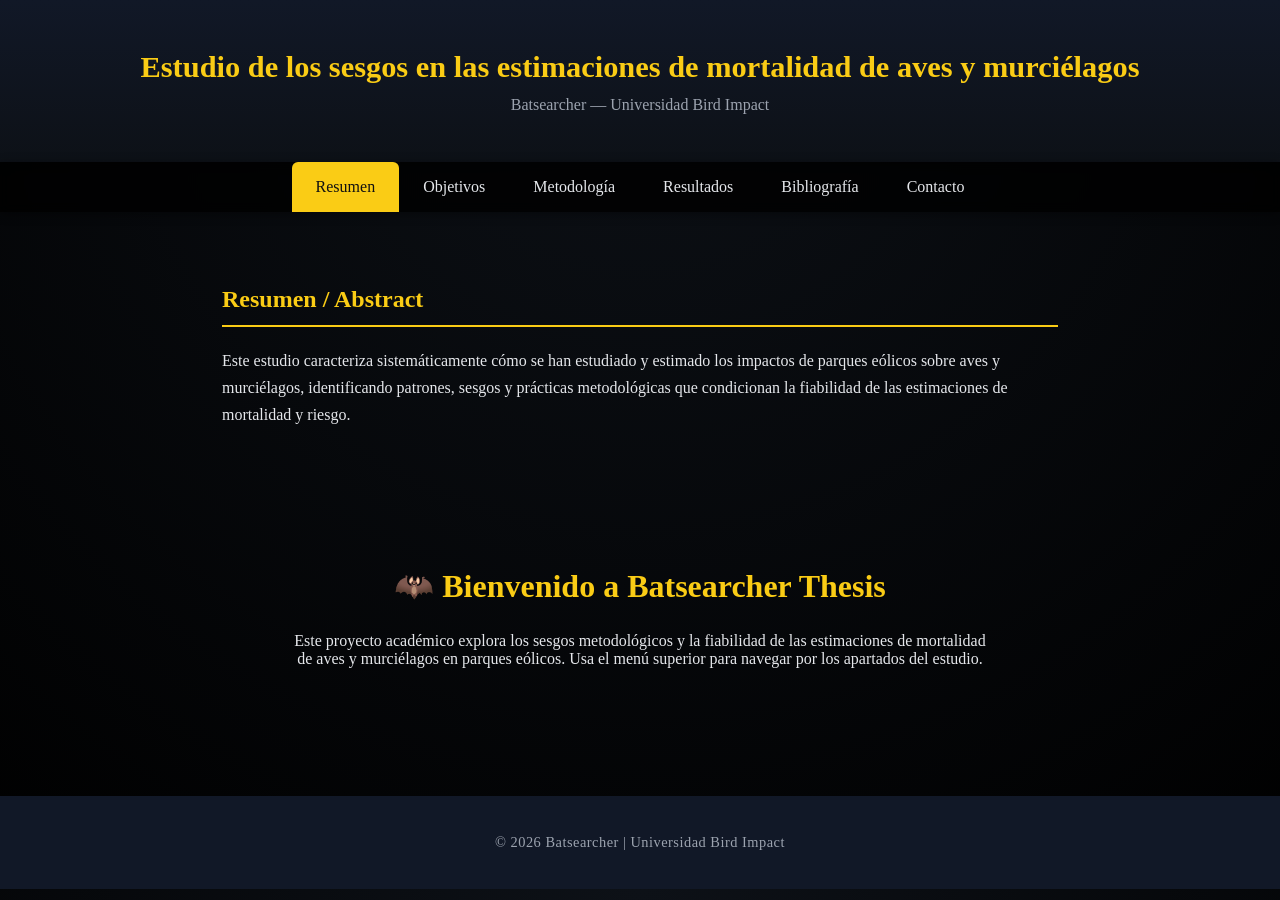
==== index.html @ 7a9390dd "Update index.html" ====
<!DOCTYPE html>
<html lang="es">
<head>
  <meta charset="UTF-8">
  <meta name="viewport" content="width=device-width, initial-scale=1.0">
 <title>Acceso restringido — Batsearcher</title>
  <link rel="stylesheet" href="style.css">
</head>
<body>
  <header>
    <h1>Estudio de los sesgos en las estimaciones de mortalidad de aves y murciélagos</h1>
    <p class="sub">Batsearcher — Universidad Bird Impact</p>
  </header>

  <nav>
    <ul>
      <li><a href="#" data-page="resumen.html" class="active">Resumen</a></li>
      <li><a href="#" data-page="objetivos.html">Objetivos</a></li>
      <li><a href="#" data-page="metodologia.html">Metodología</a></li>
      <li><a href="#" data-page="resultados.html">Resultados</a></li>
      <li><a href="#" data-page="bibliografia.html">Bibliografía</a></li>
      <li><a href="#" data-page="contacto.html">Contacto</a></li>
    </ul>
  </nav>

  <main id="contenido">
    <p class="cargando">Cargando contenido...</p>
  </main>

  <section class="portada">
  <h2>🦇 Bienvenido a Batsearcher Thesis</h2>
  <p>
    Este proyecto académico explora los sesgos metodológicos y la fiabilidad de las estimaciones
    de mortalidad de aves y murciélagos en parques eólicos.
    Usa el menú superior para navegar por los apartados del estudio.
  </p>
</section>

  <footer>
    <p>© 2026 Batsearcher | Universidad Bird Impact</p>
  </footer>

  <script src="script.js"></script>
</body>
</html>
---- style.css ----
/* ======== ESTILO GLOBAL ======== */
* {
  box-sizing: border-box;
}

body {
  background: radial-gradient(circle at top, #0d1117 0%, #000 100%);
  color: #e5e7eb;
  font-family: 'Inter', 'Merriweather', serif;
  margin: 0;
  padding: 0;
}

/* ======== CABECERA ======== */
header {
  text-align: center;
  padding: 3rem 1rem 2rem;
  background: linear-gradient(180deg, #111827 0%, #0d1117 100%);
  box-shadow: 0 2px 10px rgba(0,0,0,0.4);
}

h1 {
  font-size: 1.9rem;
  color: #facc15;
  margin: 0;
  line-height: 1.3;
}

.sub {
  color: #9ca3af;
  margin-top: .5rem;
  font-size: 1rem;
}

/* ======== NAVEGACIÓN ======== */
nav {
  background: rgba(0,0,0,0.8);
  backdrop-filter: blur(6px);
  text-align: center;
  position: sticky;
  top: 0;
  z-index: 10;
  box-shadow: 0 2px 10px rgba(0,0,0,0.4);
}

nav ul {
  display: flex;
  justify-content: center;
  padding: 0;
  margin: 0;
  list-style: none;
}

nav a {
  color: #e5e7eb;
  text-decoration: none;
  padding: 1rem 1.5rem;
  display: block;
  transition: all 0.3s ease;
  font-weight: 500;
}

nav a:hover,
nav a.active {
  background: #facc15;
  color: #111;
  border-radius: 6px 6px 0 0;
}

/* ======== CONTENIDO ======== */
main {
  padding: 3rem 2rem;
  max-width: 900px;
  margin: auto;
  line-height: 1.7;
  animation: fadeIn 0.6s ease-in-out;
}

@keyframes fadeIn {
  from { opacity: 0; transform: translateY(10px); }
  to { opacity: 1; transform: translateY(0); }
}

main h2 {
  color: #facc15;
  border-bottom: 2px solid #facc15;
  padding-bottom: .3rem;
}

/* ======== PIE DE PÁGINA ======== */
footer {
  background: #111827;
  color: #9ca3af;
  text-align: center;
  padding: 1.5rem;
  margin-top: 4rem;
  font-size: 0.9rem;
  letter-spacing: 0.5px;
}

/* ======== PORTADA (inicio) ======== */
.portada {
  text-align: center;
  padding: 3rem 2rem;
  color: #facc15;
}

.portada h2 {
  font-size: 2rem;
  color: #facc15;
}

.portada p {
  color: #e5e7eb;
  max-width: 700px;
  margin: 1rem auto;
}

/* === SECCIÓN CONTACTO === */
.contacto {
  text-align: center;
  padding: 3rem 1rem;
  color: #e5e7eb;
}

.contacto h2 {
  color: #facc15;
  text-shadow: 0 0 10px rgba(255, 215, 0, 0.7);
  margin-bottom: 1rem;
}

.contacto ul {
  list-style: none;
  padding: 0;
  margin-bottom: 2rem;
  font-size: 1.1rem;
}

.contacto li {
  margin: 0.3rem 0;
}

.imagen-contacto {
  width: 100%;
  max-width: 600px;
  border-radius: 12px;
  opacity: 0.85;
  transition: transform 0.3s ease, opacity 0.3s ease;
}

.imagen-contacto:hover {
  transform: scale(1.03);
  opacity: 1;
  cursor: zoom-in;
}

/* === EFECTO BRILLO DORADO === */
h1, h2, nav a:hover, nav a.active {
  ...
}
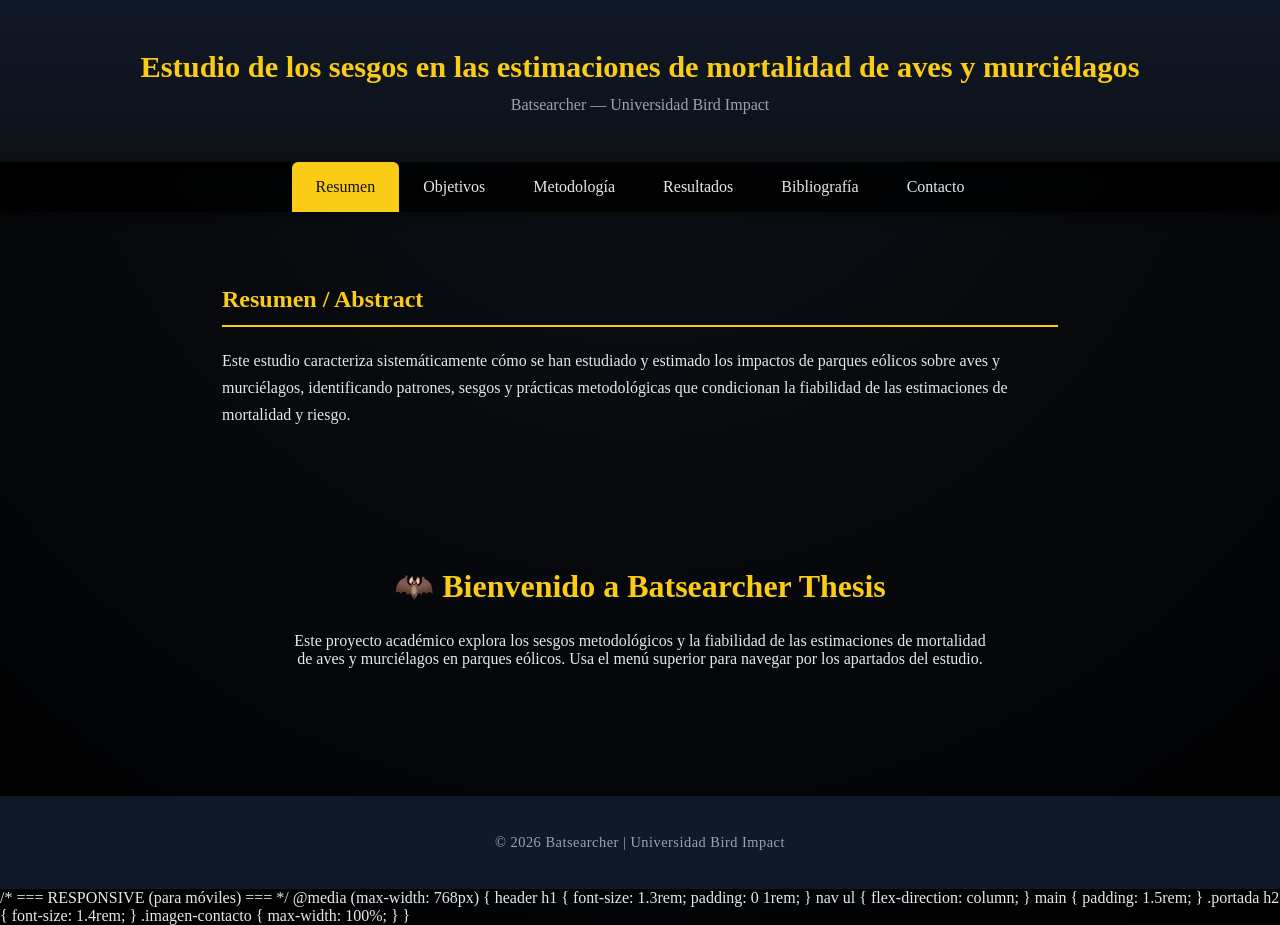
==== commit 3ae9fdce: "Update index.html" ====
--- a/index.html
+++ b/index.html
@@ -40,6 +40,31 @@
     <p>© 2026 Batsearcher | Universidad Bird Impact</p>
   </footer>
 
+  /* === RESPONSIVE (para móviles) === */
+@media (max-width: 768px) {
+  header h1 {
+    font-size: 1.3rem;
+    padding: 0 1rem;
+  }
+
+  nav ul {
+    flex-direction: column;
+  }
+
+  main {
+    padding: 1.5rem;
+  }
+
+  .portada h2 {
+    font-size: 1.4rem;
+  }
+
+  .imagen-contacto {
+    max-width: 100%;
+  }
+}
+
+
   <script src="script.js"></script>
 </body>
 </html>
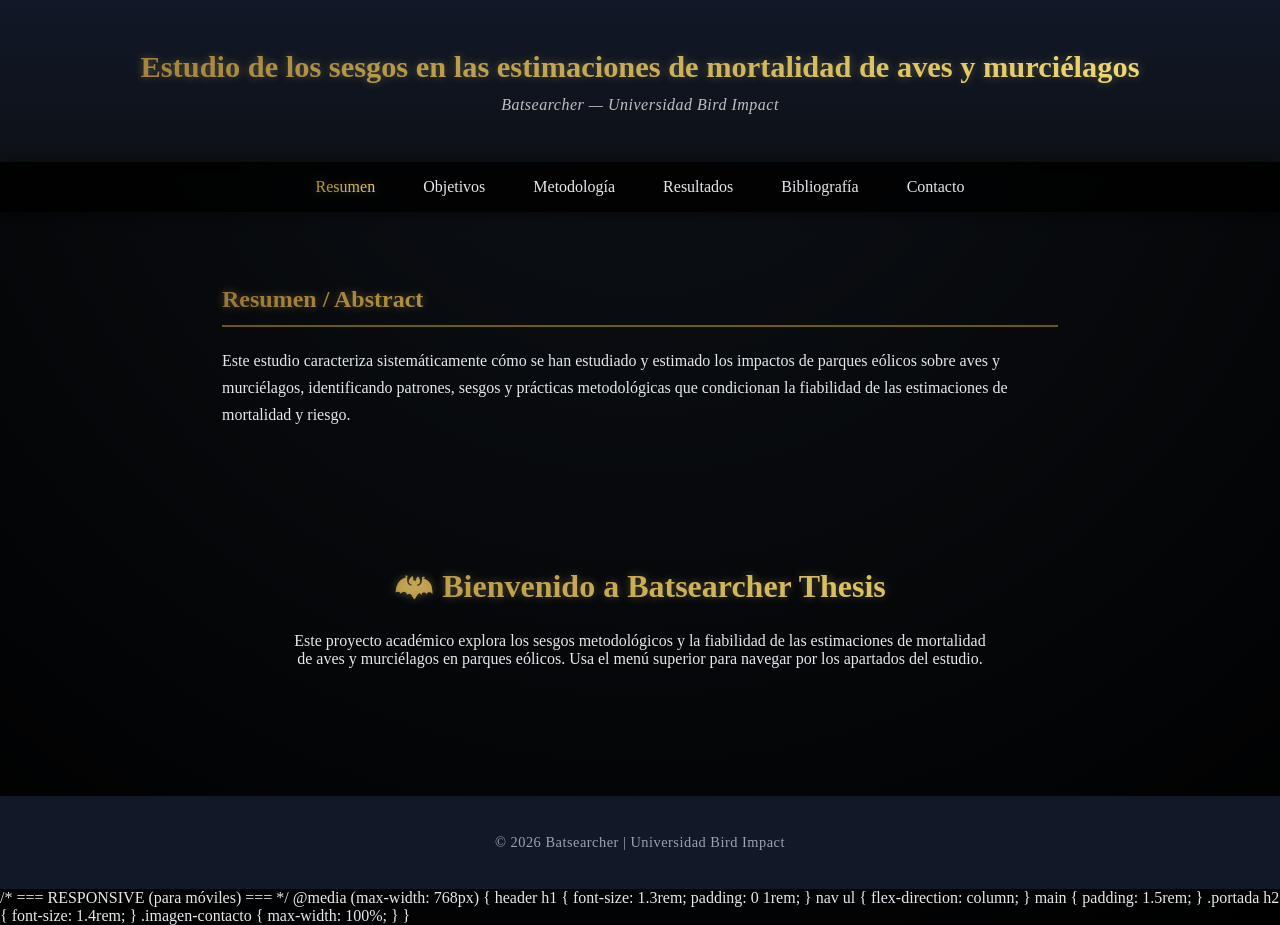
==== commit 7125ed4b: "Update index.html" ====
--- a/index.html
+++ b/index.html
@@ -1,5 +1,8 @@
 <!DOCTYPE html>
 <html lang="es">
+  <!-- Tipografías elegantes para el título -->
+<link href="https://fonts.googleapis.com/css2?family=Playfair+Display:wght@600;700&family=Libre+Baskerville:wght@700&display=swap" rel="stylesheet">
+
 <head>
   <meta charset="UTF-8">
   <meta name="viewport" content="width=device-width, initial-scale=1.0">
--- a/style.css
+++ b/style.css
@@ -21,7 +21,7 @@
 
 h1 {
   font-size: 1.9rem;
-  color: #facc15;
+  color: inherit;
   margin: 0;
   line-height: 1.3;
 }
@@ -82,8 +82,8 @@
 }
 
 main h2 {
-  color: #facc15;
-  border-bottom: 2px solid #facc15;
+  color: inherit;
+  border-bottom: 2px solid rgba(255, 215, 0, 0.4);
   padding-bottom: .3rem;
 }
 
@@ -102,12 +102,12 @@
 .portada {
   text-align: center;
   padding: 3rem 2rem;
-  color: #facc15;
+  color: inherit;
 }
 
 .portada h2 {
   font-size: 2rem;
-  color: #facc15;
+  color: inherit;
 }
 
 .portada p {
@@ -154,7 +154,50 @@
   cursor: zoom-in;
 }
 
-/* === EFECTO BRILLO DORADO === */
-h1, h2, nav a:hover, nav a.active {
-  ...
-}
+/* === EFECTO DORADO METÁLICO ANIMADO UNIVERSAL === */
+
+/* Aplica solo a títulos y menú */
+h1, h2, nav a.active, nav a:hover {
+  /* Degradado dorado animado */
+  background: linear-gradient(
+    90deg,
+    #8f6b29,
+    #f8e473,
+    #fff9c4,
+    #f8e473,
+    #8f6b29
+  );
+  background-size: 400% auto;
+  background-clip: text;
+  -webkit-background-clip: text;
+  color: transparent;
+  -webkit-text-fill-color: transparent;
+  animation: brilloDorado 10s linear infinite;
+  text-shadow: 0 0 10px rgba(255, 230, 150, 0.3);
+  transition: all 0.4s ease-in-out;
+}
+
+/* Efecto al pasar el ratón */
+h1:hover, h2:hover, nav a:hover {
+  text-shadow: 0 0 25px rgba(255, 245, 150, 0.8),
+               0 0 40px rgba(255, 215, 0, 0.6);
+  transform: scale(1.02);
+}
+
+/* Subtítulo elegante */
+.sub {
+  color: #c0c0c0;
+  font-style: italic;
+  letter-spacing: 0.5px;
+}
+
+/* Animación: movimiento de brillo */
+@keyframes brilloDorado {
+  0% {
+    background-position: 0% 50%;
+  }
+  100% {
+    background-position: 100% 50%;
+  }
+}
+
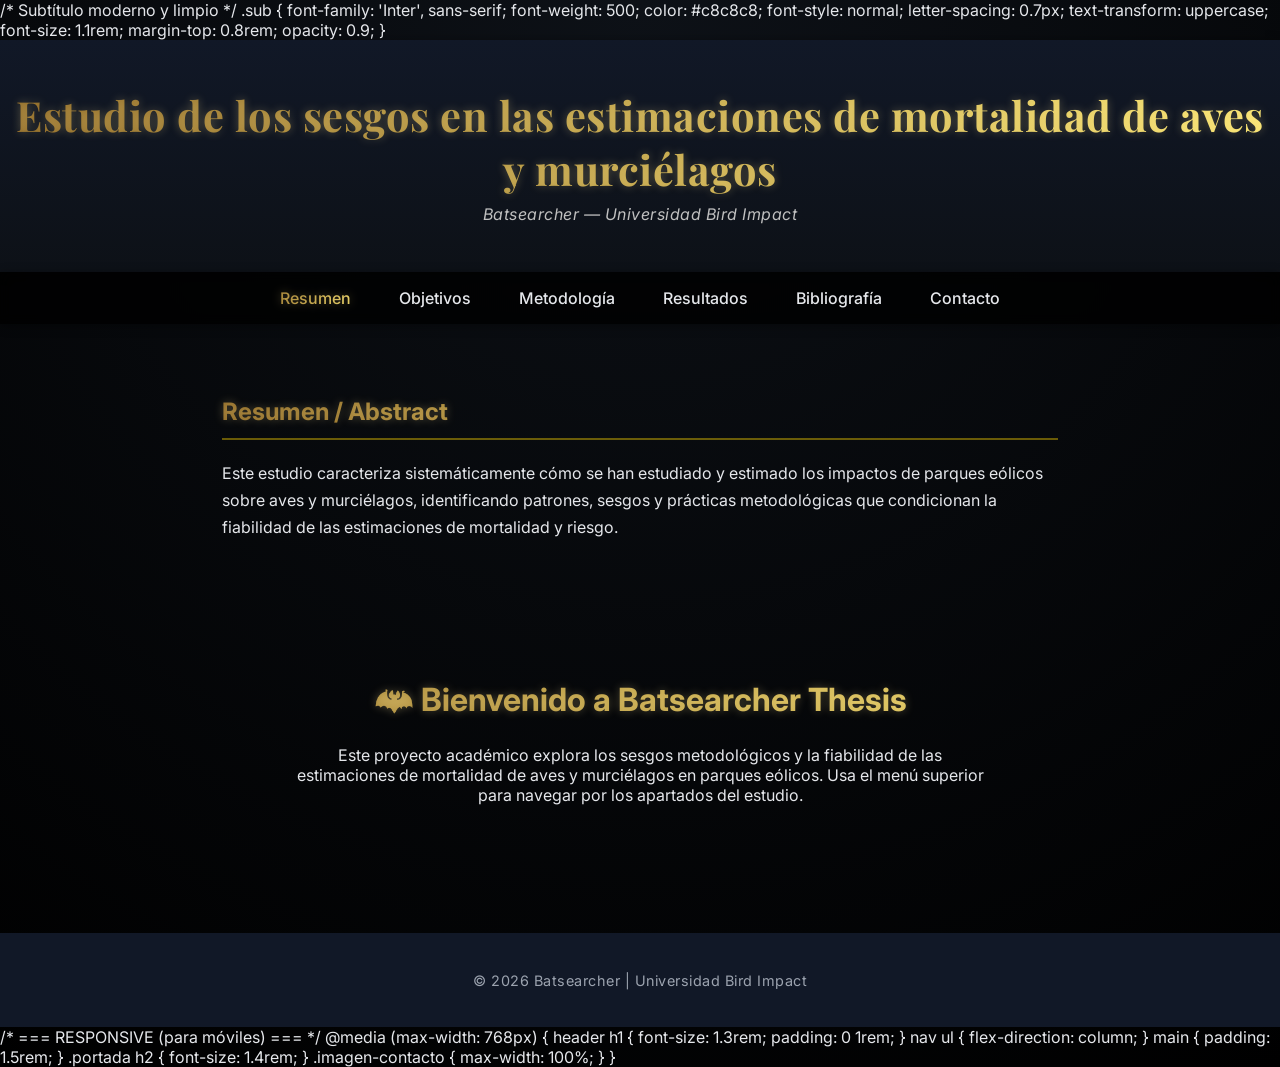
==== commit 58df602b: "Update index.html" ====
--- a/index.html
+++ b/index.html
@@ -2,6 +2,20 @@
 <html lang="es">
   <!-- Tipografías elegantes para el título -->
 <link href="https://fonts.googleapis.com/css2?family=Playfair+Display:wght@600;700&family=Libre+Baskerville:wght@700&display=swap" rel="stylesheet">
+<!-- Fuente moderna para subtítulo -->
+<link href="https://fonts.googleapis.com/css2?family=Inter:wght@400;500&display=swap" rel="stylesheet">
+/* Subtítulo moderno y limpio */
+.sub {
+  font-family: 'Inter', sans-serif;
+  font-weight: 500;
+  color: #c8c8c8;
+  font-style: normal;
+  letter-spacing: 0.7px;
+  text-transform: uppercase;
+  font-size: 1.1rem;
+  margin-top: 0.8rem;
+  opacity: 0.9;
+}
 
 <head>
   <meta charset="UTF-8">
--- a/style.css
+++ b/style.css
@@ -200,4 +200,20 @@
     background-position: 100% 50%;
   }
 }
-
+/* === TIPOGRAFÍA Y ESTILO DEL TÍTULO PRINCIPAL === */
+h1 {
+  font-family: 'Playfair Display', 'Libre Baskerville', serif;
+  font-weight: 700;
+  font-size: 2.6rem;
+  letter-spacing: 0.5px;
+  text-transform: none;
+  line-height: 1.3;
+  margin-bottom: 0.5rem;
+}
+
+@media (max-width: 768px) {
+  h1 {
+    font-size: 2rem;
+  }
+}
+
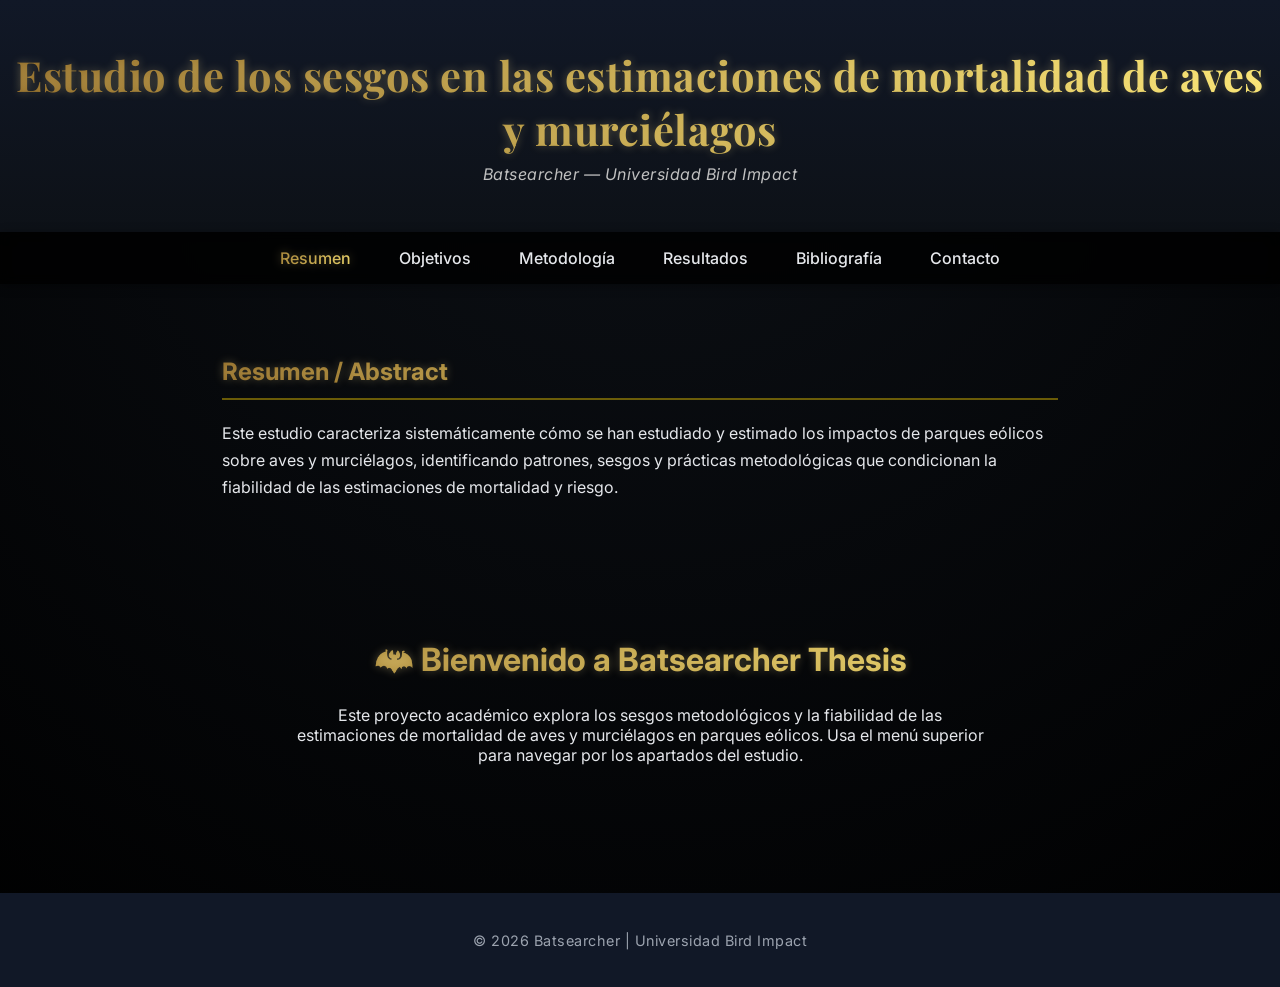
==== commit 641c6811: "Update index.html" ====
--- a/index.html
+++ b/index.html
@@ -4,19 +4,6 @@
 <link href="https://fonts.googleapis.com/css2?family=Playfair+Display:wght@600;700&family=Libre+Baskerville:wght@700&display=swap" rel="stylesheet">
 <!-- Fuente moderna para subtítulo -->
 <link href="https://fonts.googleapis.com/css2?family=Inter:wght@400;500&display=swap" rel="stylesheet">
-/* Subtítulo moderno y limpio */
-.sub {
-  font-family: 'Inter', sans-serif;
-  font-weight: 500;
-  color: #c8c8c8;
-  font-style: normal;
-  letter-spacing: 0.7px;
-  text-transform: uppercase;
-  font-size: 1.1rem;
-  margin-top: 0.8rem;
-  opacity: 0.9;
-}
-
 <head>
   <meta charset="UTF-8">
   <meta name="viewport" content="width=device-width, initial-scale=1.0">
@@ -57,31 +44,6 @@
     <p>© 2026 Batsearcher | Universidad Bird Impact</p>
   </footer>
 
-  /* === RESPONSIVE (para móviles) === */
-@media (max-width: 768px) {
-  header h1 {
-    font-size: 1.3rem;
-    padding: 0 1rem;
-  }
-
-  nav ul {
-    flex-direction: column;
-  }
-
-  main {
-    padding: 1.5rem;
-  }
-
-  .portada h2 {
-    font-size: 1.4rem;
-  }
-
-  .imagen-contacto {
-    max-width: 100%;
-  }
-}
-
-
   <script src="script.js"></script>
 </body>
 </html>
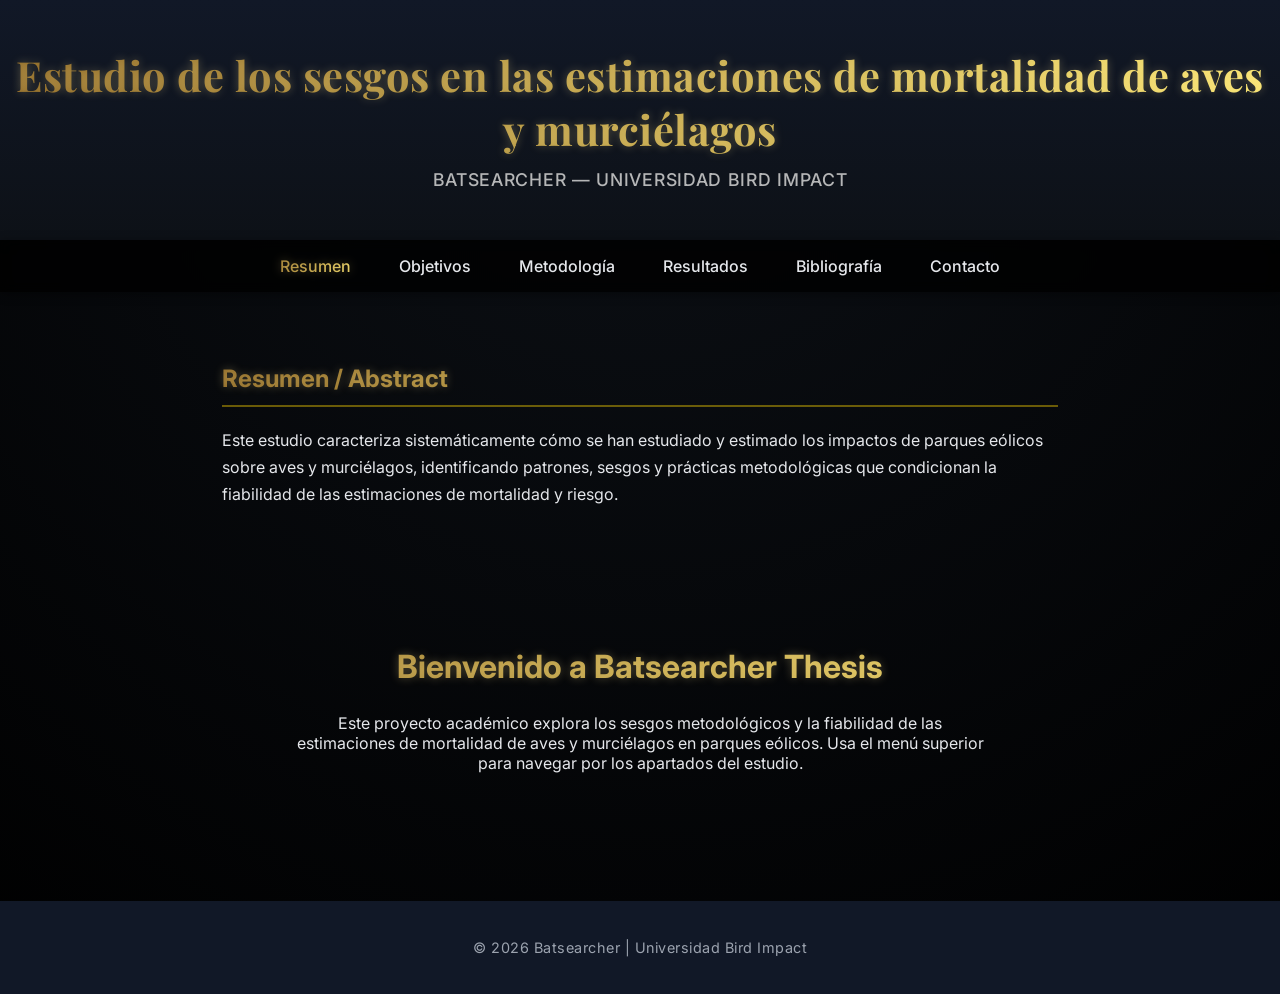
==== commit f42902a1: "Update index.html" ====
--- a/index.html
+++ b/index.html
@@ -32,7 +32,7 @@
   </main>
 
   <section class="portada">
-  <h2>🦇 Bienvenido a Batsearcher Thesis</h2>
+  <h2>Bienvenido a Batsearcher Thesis</h2>
   <p>
     Este proyecto académico explora los sesgos metodológicos y la fiabilidad de las estimaciones
     de mortalidad de aves y murciélagos en parques eólicos.
--- a/style.css
+++ b/style.css
@@ -184,12 +184,43 @@
   transform: scale(1.02);
 }
 
-/* Subtítulo elegante */
+/* Subtítulo moderno y limpio */
 .sub {
-  color: #c0c0c0;
-  font-style: italic;
-  letter-spacing: 0.5px;
-}
+  font-family: 'Inter', sans-serif;
+  font-weight: 500;
+  color: #c8c8c8;
+  font-style: normal;
+  letter-spacing: 0.7px;
+  text-transform: uppercase;
+  font-size: 1.1rem;
+  margin-top: 0.8rem;
+  opacity: 0.9;
+}
+
+/* === RESPONSIVE (para móviles) === */
+@media (max-width: 768px) {
+  header h1 {
+    font-size: 1.3rem;
+    padding: 0 1rem;
+  }
+
+  nav ul {
+    flex-direction: column;
+  }
+
+  main {
+    padding: 1.5rem;
+  }
+
+  .portada h2 {
+    font-size: 1.4rem;
+  }
+
+  .imagen-contacto {
+    max-width: 100%;
+  }
+}
+
 
 /* Animación: movimiento de brillo */
 @keyframes brilloDorado {
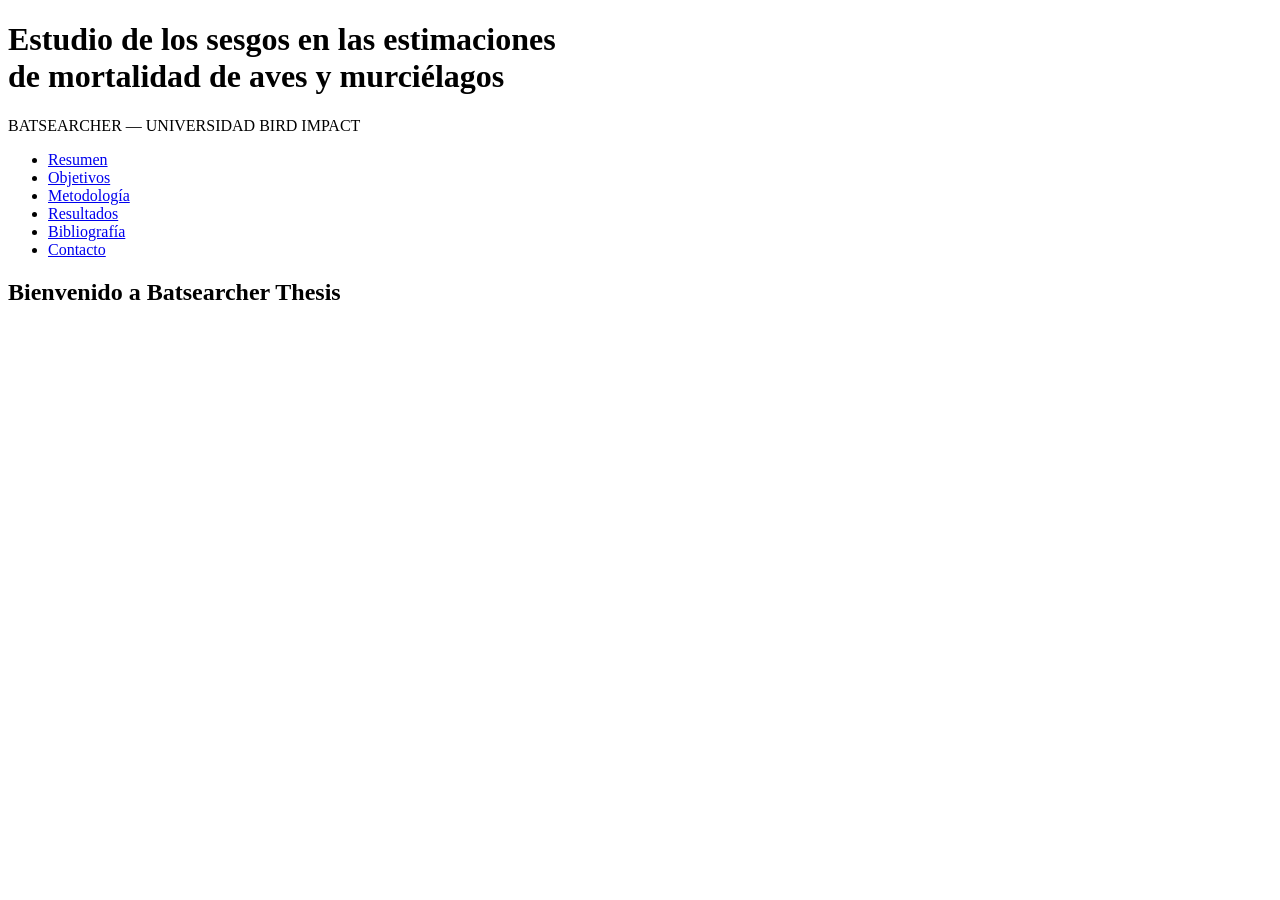
==== commit d2faeaf1: "Update index.html" ====
--- a/index.html
+++ b/index.html
@@ -1,49 +1,31 @@
 <!DOCTYPE html>
 <html lang="es">
-  <!-- Tipografías elegantes para el título -->
-<link href="https://fonts.googleapis.com/css2?family=Playfair+Display:wght@600;700&family=Libre+Baskerville:wght@700&display=swap" rel="stylesheet">
-<!-- Fuente moderna para subtítulo -->
-<link href="https://fonts.googleapis.com/css2?family=Inter:wght@400;500&display=swap" rel="stylesheet">
 <head>
-  <meta charset="UTF-8">
-  <meta name="viewport" content="width=device-width, initial-scale=1.0">
- <title>Acceso restringido — Batsearcher</title>
-  <link rel="stylesheet" href="style.css">
+  <meta charset="UTF-8" />
+  <meta name="viewport" content="width=device-width, initial-scale=1.0" />
+  <title>Batsearcher Thesis</title>
+  <link rel="stylesheet" href="estilo.css" />
 </head>
 <body>
-  <header>
-    <h1>Estudio de los sesgos en las estimaciones de mortalidad de aves y murciélagos</h1>
-    <p class="sub">Batsearcher — Universidad Bird Impact</p>
+  <header class="portada">
+    <div class="overlay">
+      <h1>Estudio de los sesgos en las estimaciones<br>de mortalidad de aves y murciélagos</h1>
+      <p class="sub">BATSEARCHER — UNIVERSIDAD BIRD IMPACT</p>
+
+      <nav>
+        <ul>
+          <li><a href="#" class="active">Resumen</a></li>
+          <li><a href="#">Objetivos</a></li>
+          <li><a href="#">Metodología</a></li>
+          <li><a href="#">Resultados</a></li>
+          <li><a href="#">Bibliografía</a></li>
+          <li><a href="#">Contacto</a></li>
+        </ul>
+      </nav>
+
+      <h2 class="bienvenida">Bienvenido a Batsearcher Thesis</h2>
+    </div>
   </header>
-
-  <nav>
-    <ul>
-      <li><a href="#" data-page="resumen.html" class="active">Resumen</a></li>
-      <li><a href="#" data-page="objetivos.html">Objetivos</a></li>
-      <li><a href="#" data-page="metodologia.html">Metodología</a></li>
-      <li><a href="#" data-page="resultados.html">Resultados</a></li>
-      <li><a href="#" data-page="bibliografia.html">Bibliografía</a></li>
-      <li><a href="#" data-page="contacto.html">Contacto</a></li>
-    </ul>
-  </nav>
-
-  <main id="contenido">
-    <p class="cargando">Cargando contenido...</p>
-  </main>
-
-  <section class="portada">
-  <h2>Bienvenido a Batsearcher Thesis</h2>
-  <p>
-    Este proyecto académico explora los sesgos metodológicos y la fiabilidad de las estimaciones
-    de mortalidad de aves y murciélagos en parques eólicos.
-    Usa el menú superior para navegar por los apartados del estudio.
-  </p>
-</section>
-
-  <footer>
-    <p>© 2026 Batsearcher | Universidad Bird Impact</p>
-  </footer>
-
-  <script src="script.js"></script>
 </body>
 </html>
+
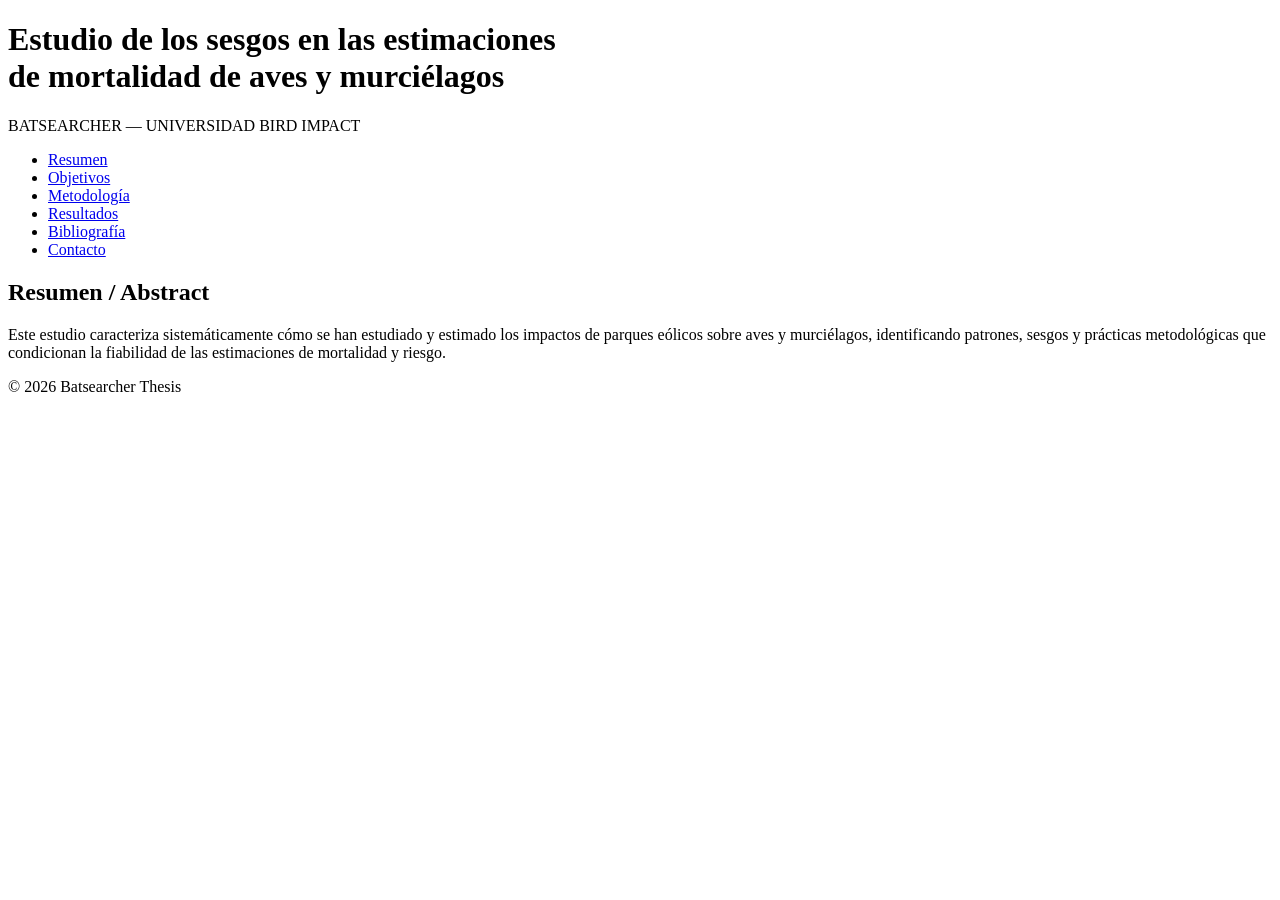
==== commit ce229235: "Update index.html" ====
--- a/index.html
+++ b/index.html
@@ -8,24 +8,30 @@
 </head>
 <body>
   <header class="portada">
-    <div class="overlay">
-      <h1>Estudio de los sesgos en las estimaciones<br>de mortalidad de aves y murciélagos</h1>
-      <p class="sub">BATSEARCHER — UNIVERSIDAD BIRD IMPACT</p>
+    <h1>Estudio de los sesgos en las estimaciones<br>de mortalidad de aves y murciélagos</h1>
+    <p class="sub">BATSEARCHER — UNIVERSIDAD BIRD IMPACT</p>
+  </header>
 
-      <nav>
-        <ul>
-          <li><a href="#" class="active">Resumen</a></li>
-          <li><a href="#">Objetivos</a></li>
-          <li><a href="#">Metodología</a></li>
-          <li><a href="#">Resultados</a></li>
-          <li><a href="#">Bibliografía</a></li>
-          <li><a href="#">Contacto</a></li>
-        </ul>
-      </nav>
+  <nav>
+    <ul>
+      <li><a href="#" class="active" data-page="resumen.html">Resumen</a></li>
+      <li><a href="#" data-page="objetivos.html">Objetivos</a></li>
+      <li><a href="#" data-page="metodologia.html">Metodología</a></li>
+      <li><a href="#" data-page="resultados.html">Resultados</a></li>
+      <li><a href="#" data-page="bibliografia.html">Bibliografía</a></li>
+      <li><a href="#" data-page="contacto.html">Contacto</a></li>
+    </ul>
+  </nav>
 
-      <h2 class="bienvenida">Bienvenido a Batsearcher Thesis</h2>
-    </div>
-  </header>
+  <main id="contenido">
+    <p class="cargando">Cargando contenido...</p>
+  </main>
+
+  <footer>
+    <p>&copy; 2026 Batsearcher Thesis</p>
+  </footer>
+
+  <script src="script.js"></script>
 </body>
 </html>
 
